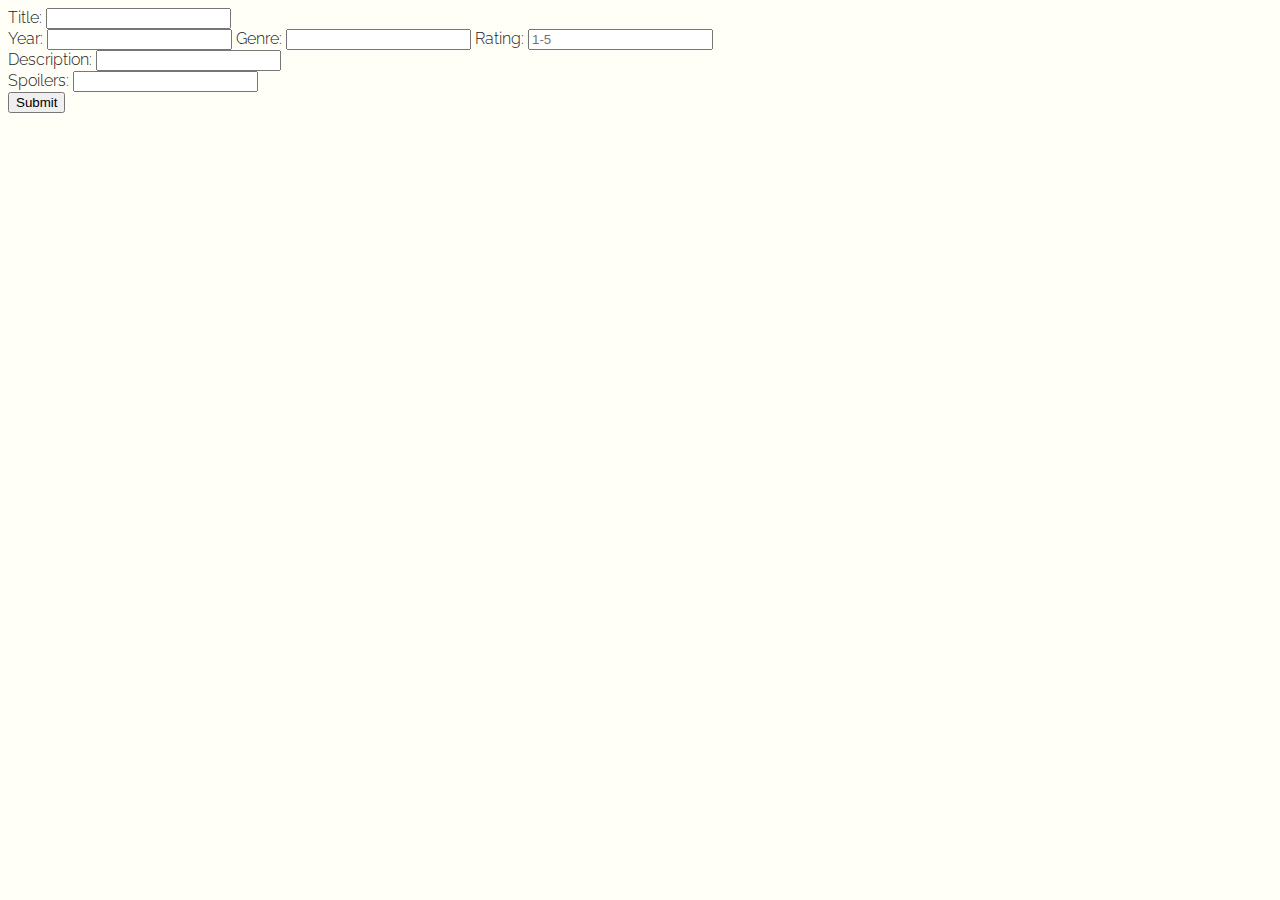
==== form.html @ 1aca30e3 "form html, js, css" ====
<!DOCTYPE html>
<html>
<head>
  <title>STAR RATING!</title>
  <link rel="stylesheet" href="css/style.css" type="text/css" media="screen" title="no title" charset="utf-8">
  <link href='http://fonts.googleapis.com/css?family=Arvo:400,700,400italic,700italic|Raleway:400,200,300,100,500,600,700' rel='stylesheet' type='text/css'>
</head>
<body>
  
<form action="#">
  <div id="new-movie-form">
    <label for="title">Title:</label>
    <input type="text" name="title" id="title" placeholder="" class="shorttaskfield"/>
    <br>
    <label for="year">Year:</label>
    <input type="text" name="year" id="year" placeholder="" class="shorttaskfield"/>
    
    <label for="genre">Genre:</label>
    <input type="text" name="genre" id="genre" placeholder="" class="shorttaskfield"/>
    
     <label for="rating">Rating:</label>
    <input type="text" name="rating" id="rating" placeholder="1-5" class="shorttaskfield"/>
    <br>
    
 <form id="ratingForm">

    <div class="newLine"></div>
</form>
    <label for="description">Description:</label>
    <input type="text" name="description" id="description" placeholder="" class="longtaskfield"/>
    <br>
     <label for="spoiler">Spoilers:</label>
    <input type="text" name="spoiler" id="spoiler" placeholder="" class="longtaskfield"/>
    <br>
  </div>

  <div>
    <button id="submit">Submit</button>
  </div>
</form>  

<div>
<ul id="theList">

</ul>  
</div>
  
  
  <script src="http://code.jquery.com/jquery-1.11.0.min.js" type="text/javascript" charset="utf-8"></script>
  <script src="js/app.js" type="text/javascript" charset="utf-8"></script>
  
</body>
</html>
---- css/style.css ----
/* Colors
================================

dark blue 
#0D7EAD
13, 126, 173

med blue
#4BACD6
75, 172, 214

lt blue
#D7F5FA
215, 245, 250

gold
#DDC100
221, 193, 0

vanilla
#FDFFDE
253 255 222
*/

/* General Page Styles
================================ */

* {
  -moz-box-sizing: border-box;  
  box-sizing: border-box;
}

body {
  font-family: Raleway, sans-serif;
  font-weight: 300;
  font-size: 1em/1.6;
  color: #222;
  background-color: rgba(253,255,222,.2);
}

.main-content {
    width: 96%;
    height: 100%;
    margin: 0 auto 0 0;
    max-width: 1000px;
  }

h1,
.movie-title {
  font-family: Raleway, sans-serif;
  font-weight: 500;
  font-size: 1.8em;
  color: #0D7EAD;
  margin-top: 24px;
  margin-bottom: 10px;
}

h2 {
  font-family: Raleway, sans-serif;
  font-weight: 500;
  font-size: 1.4em;
  color: #4BACD6;
  margin-top: 36px;
}

h1 + h2 {
  margin-top: 60px;
}

p {
  font-size: 1em;
  line-height: 1.6em;
  margin-top: 10px;
}

/* Header, Banner, Logo and Page Title
================================ */

.main-header {
  background-color: rgb(253,255,222);
  padding: 15px 15px 10px 15px;
  overflow: hidden;
}

.main-logo {
  text-align: center;
}

.main-logo img {
  width: 100px;
  height: 69px;
}

.title-logo {
  display: block;
  margin: 0 auto;
}

.title-logo img {
  width: 100%;
  max-width: 400px;
  display: block;
  text-align: center;
  margin: 0 auto;
}

.main-footer {
  text-align: center;
  padding-top: 5px;
  padding-bottom: 5px;
  font-size: .9em;
  background-color: #0D7EAD;
  clear: both;
}
.spoiler {
  color: #4BACD6;
  display: none;
}

footer p {
  color: #FDFFDE;
  }

/* Navigation and menus
================================ */

/* genre navigation */

/* turn off the glow around acive buttons */
button {
  outline: none;
} 
/* genre selection buttons */
.genre-nav {
  display: block;
}
  
.genre-nav button {
  border: none;
  font-size: 1.2em;
  font-weight: 500;
  text-transform: uppercase;
  color: white;
  background-color: #DDC100;
  padding: 6px;
  border-radius: 6px;
  margin-top: 10px;
  margin-right: 10px;
  width: 100%;
}

.genre-nav button:active {
  background-color: #4BACD6;
}

/* main page navigation links */

#home .home, 
#about .about, 
#careers .careers {
  background-color: #FFF;
}
#home nav .home > a,
#about nav .about > a,
#careers nav .careers > a {
  pointer-events: none;
  cursor: default;
}

.main-nav {
  width: 130px;
  background-color: rgba(215,245,250,.6);
  float: left;
}

.main-nav li {
  margin: 1em 0 1em 0;
}

.main-nav a {
  font-size: 1.2em;
  font-weight: 500;
  color: #4BACD6;
  text-transform: uppercase;
  text-decoration: none;
  padding: 3px 6px 3px 20px;
}

.main-nav a:hover {
  color: #0D7EAD;
  font-weight: 700;
}

.main-nav a:active {
  color: #0D7EAD;
  font-weight: 700;
}

.toggle-menu button {
  border: none;
  background-color: rgb(215,245,250);
  margin-right: 15px;
  display: inline;
  font-size: 1.2em;
  font-weight: 500;
  text-transform: uppercase;
  color: #4BACD6;
  padding: 6px;
  border-radius: 6px;
} 

.toggle-menu button:active {
  background-color: #4BACD6;
  color: #FFF;
  font-weight: 600;
}

.selected {
  background-color: #4BACD6;
}

/* Info - date, rating and genre
================================ */

.movie-info {
  margin-top: 10px;
}
.movie-info li {
  display: inline-block;
  color: #DDC100;
  font-size: 1.2em;
  font-weight: 600;
  text-transform: uppercase;
  margin-right: 60px;
}

/* Float Clearfix
================================ */

.group:after {
  content: " ";
  display: table;
  clear: both;
}

/* Media Queries
================================ */

@media (min-width: 550px) {

  .main-logo {
    display: inline;
  }
  .title-logo {
    max-width: 400px;
    display: inline;
  }
  .title-logo img {
    display: inline;
    width: 400px;
    height: 72px;
    margin-left: 15px;
  }

  .genre-nav button {
    width: initial;
  }
  /* main nav needs different layout for narrow width */
  .main-nav {

  }
  
}

@media (min-width: 669px) {

  .title-logo,
  .genre-nav,
  .toggle-menu {
    position: relative;
  }
  .main-logo img {
    width: 130px;
    height: 90px;
  }
  .title-logo {
    left: 0px;
    top: -18px;
  }
  .genre-nav {
    left: 150px;
    top: -18px;
    margin-top: 0;
  }
  .genre-nav li {
    margin-right: 6px;
    margin-left: 6px;
    display: inline-block;
  }
  .toggle-menu {
    display: inline-block;
    left: 150px;
    top: -5px;
    margin: 0;
  }

}

@media (min-width: 861px) {

  .toggle-menu {
    left: 640px;
    top: -52px;
  }

  section {
    max-width: 80%;
    float: left;
    margin-left: 35px;
    margin-bottom: 24px;
  }
}
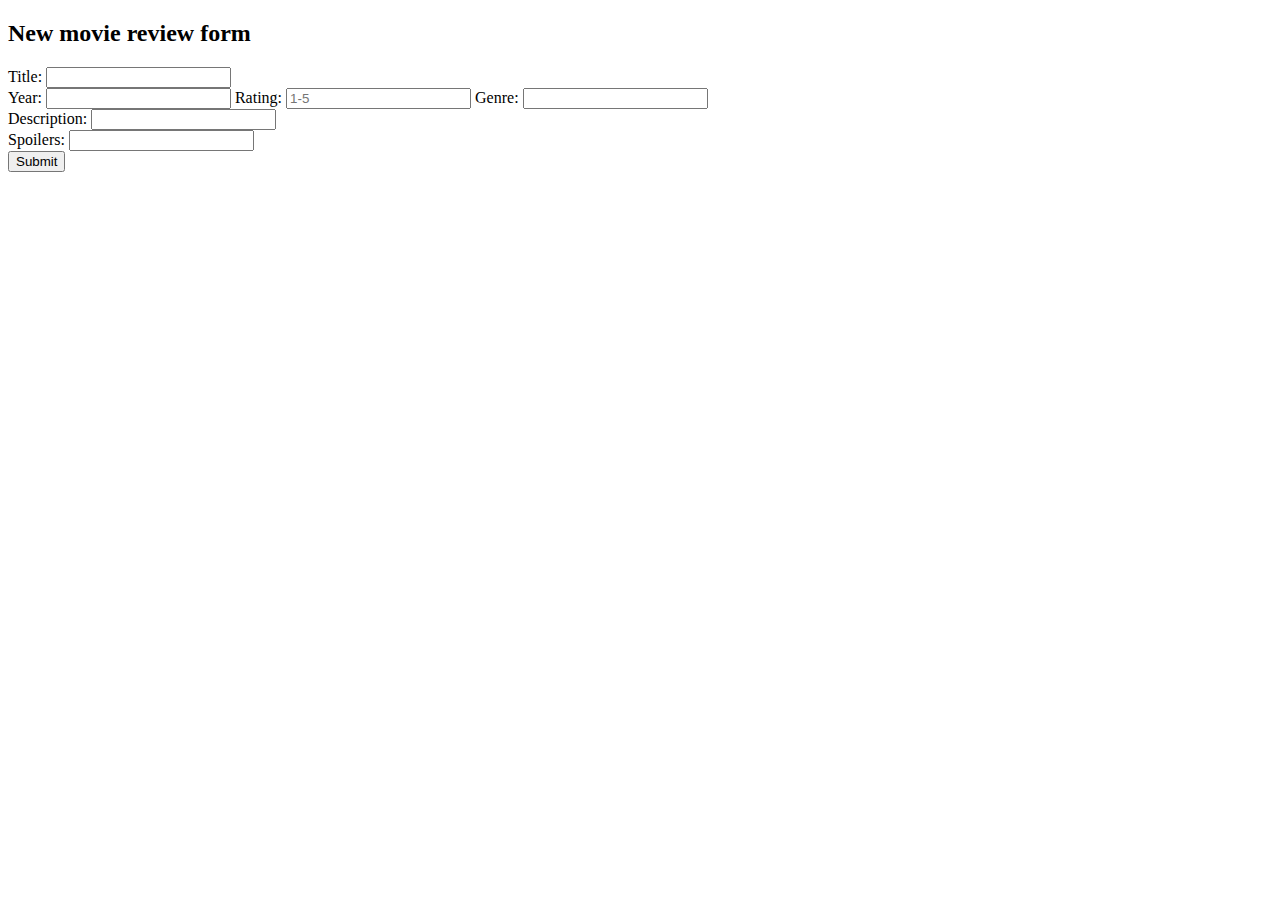
==== commit dfacb9f9: "modified form html" ====
--- a/form.html
+++ b/form.html
@@ -1,12 +1,13 @@
 <!DOCTYPE html>
 <html>
 <head>
-  <title>STAR RATING!</title>
-  <link rel="stylesheet" href="css/style.css" type="text/css" media="screen" title="no title" charset="utf-8">
+  <title>New Movie Form</title>
+  <link rel="stylesheet" href="css/formstyles.css" type="text/css" media="screen" title="no title" charset="utf-8">
   <link href='http://fonts.googleapis.com/css?family=Arvo:400,700,400italic,700italic|Raleway:400,200,300,100,500,600,700' rel='stylesheet' type='text/css'>
 </head>
+
 <body>
-  
+<h2> New movie review form </h2> 
 <form action="#">
   <div id="new-movie-form">
     <label for="title">Title:</label>
@@ -15,17 +16,20 @@
     <label for="year">Year:</label>
     <input type="text" name="year" id="year" placeholder="" class="shorttaskfield"/>
     
+    <label for="rating">Rating:</label>
+    <input type="text" name="rating" id="rating" placeholder="1-5" class="shorttaskfield"/>
+    
     <label for="genre">Genre:</label>
     <input type="text" name="genre" id="genre" placeholder="" class="shorttaskfield"/>
-    
-     <label for="rating">Rating:</label>
-    <input type="text" name="rating" id="rating" placeholder="1-5" class="shorttaskfield"/>
     <br>
+ 
     
  <form id="ratingForm">
 
     <div class="newLine"></div>
 </form>
+
+
     <label for="description">Description:</label>
     <input type="text" name="description" id="description" placeholder="" class="longtaskfield"/>
     <br>
@@ -47,7 +51,7 @@
   
   
   <script src="http://code.jquery.com/jquery-1.11.0.min.js" type="text/javascript" charset="utf-8"></script>
-  <script src="js/app.js" type="text/javascript" charset="utf-8"></script>
+  <script src="js/formapp.js" type="text/javascript" charset="utf-8"></script>
   
 </body>
 </html>